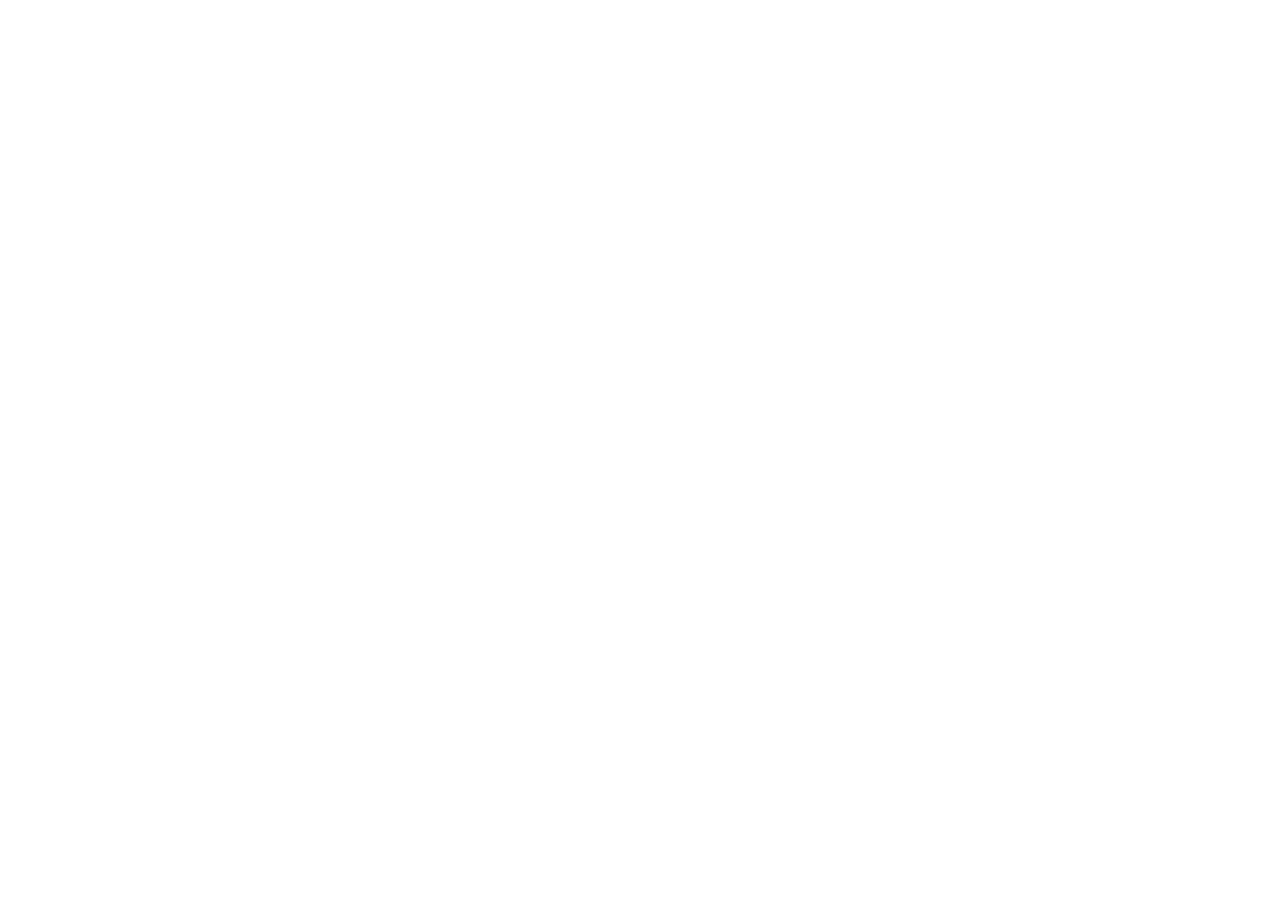
==== HTML Aula/containers.html @ 65548484 "adding containers" ====
<!DOCTYPE html>
<html lang="pt-br">
<head>
    <meta charset="UTF-8">
    <meta name="viewport" content="width=device-width, initial-scale=1.0">
    <title>Containers HTML</title>
</head>
<body>
    
</body>
</html>
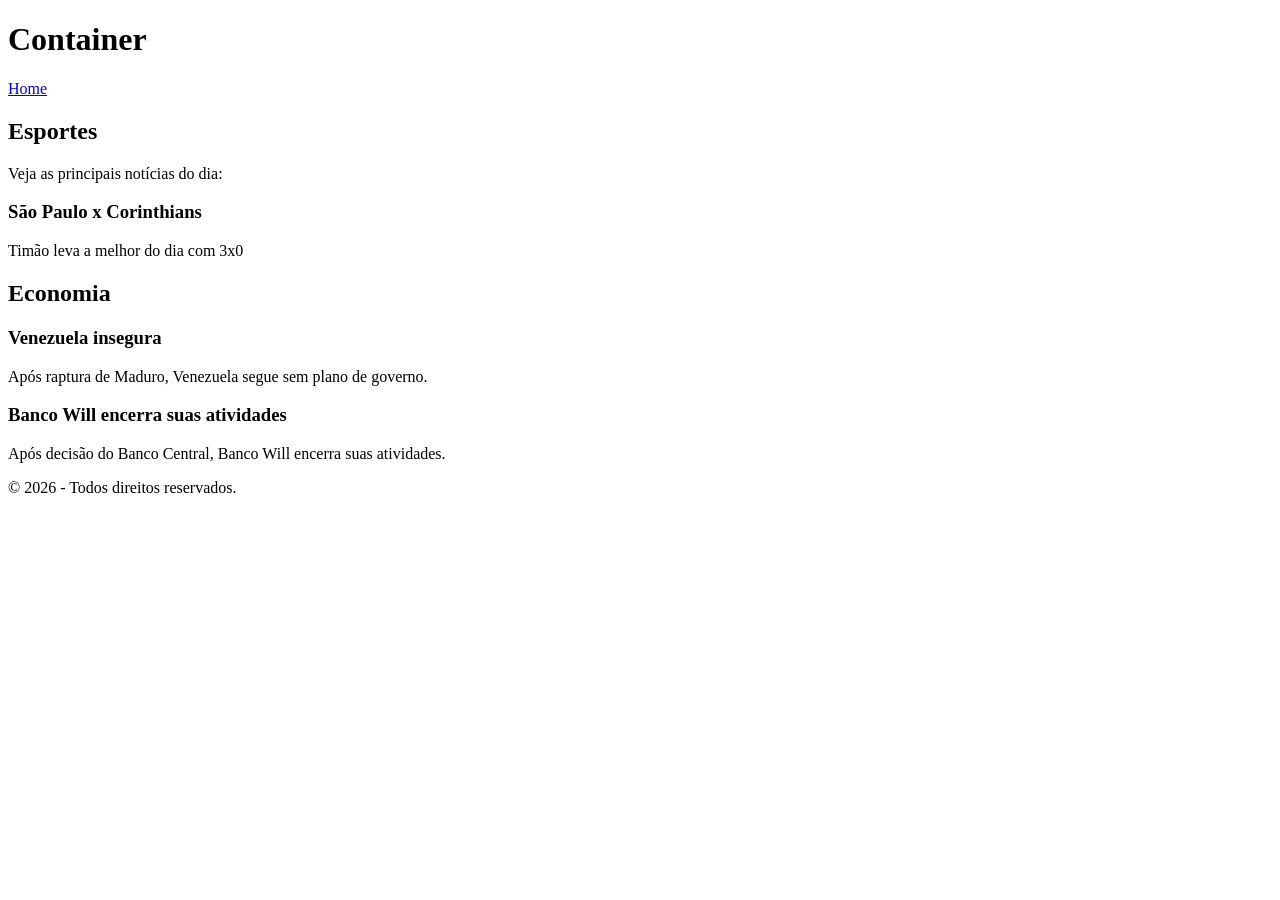
==== commit d22857f8: "creatingpage" ====
--- a/HTML Aula/containers.html
+++ b/HTML Aula/containers.html
@@ -6,6 +6,35 @@
     <title>Containers HTML</title>
 </head>
 <body>
-    
+    <header>
+        <h1> Container </h1>
+        <nav>
+            <a href="./index.html">Home</a>
+        </nav>
+    </header>
+    <main>
+        <section>
+            <h2> Esportes </h2>
+            <p> Veja as principais notícias do dia: </p>
+            <article>
+                <h3> São Paulo x Corinthians </h3>
+                <p> Timão leva a melhor do dia com 3x0 </p> 
+            </article>
+        </section>
+        <section>
+            <h2> Economia </h2>
+            <article>
+                <h3> Venezuela insegura </h3>
+                <p> Após raptura de Maduro, Venezuela segue sem plano de governo. </p>
+            </article>
+            <article>
+                <h3> Banco Will encerra suas atividades </h3>
+                <p> Após decisão do Banco Central, Banco Will encerra suas atividades. </p>
+            </article>
+        </section>          
+    </main>
+    <footer>
+        &copy; 2026 - Todos direitos reservados.         
+    </footer>
 </body>
 </html>
